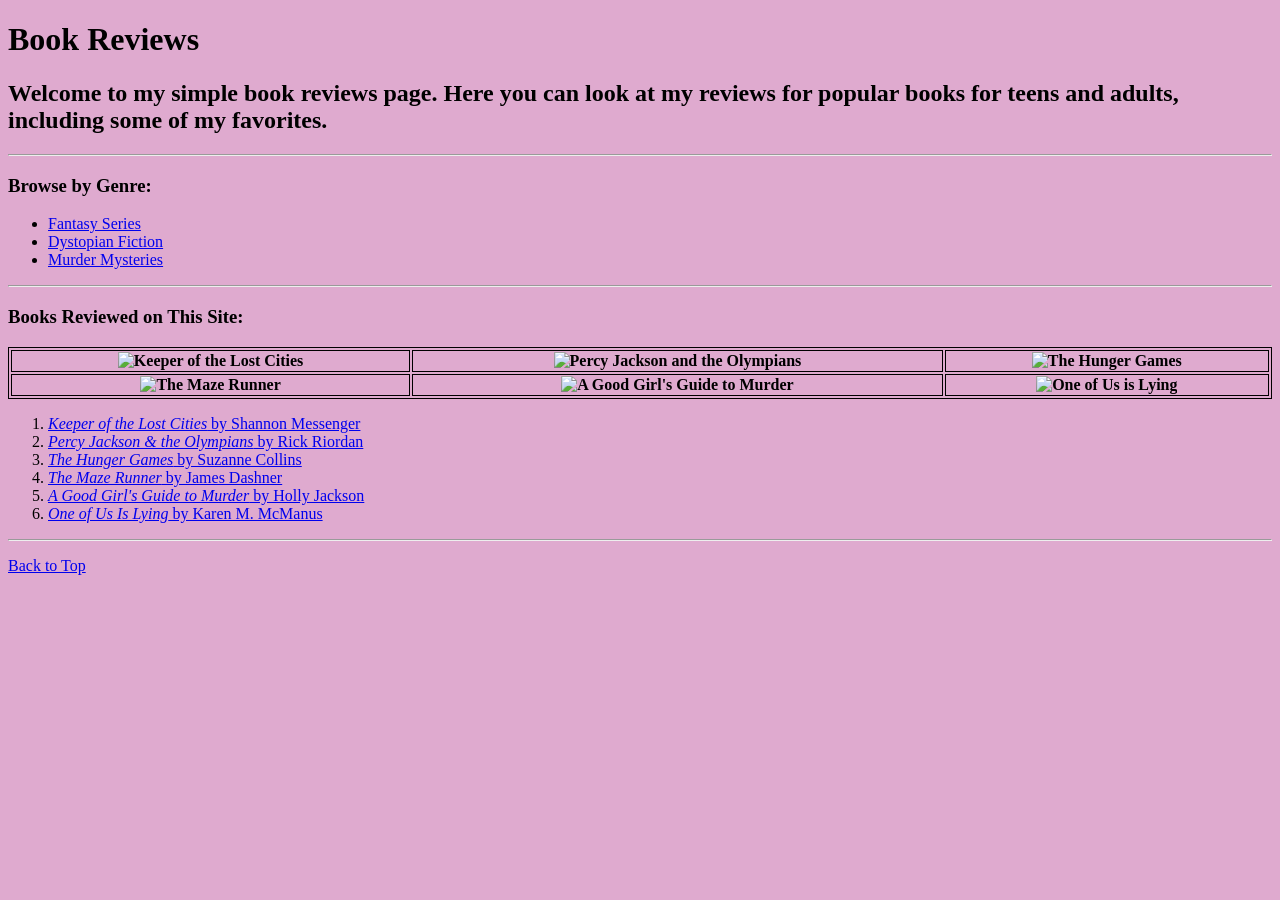
==== index.html @ 4cf9b7e1 "Change table data cells to header cells for books" ====
<!DOCTYPE html>
<html>
<head>
  <title>Book Reviews - Home</title>
  <style>
   body {background-color:rgb(223, 170, 207);}
     table, th, td {
  border:1px solid black;
}
  </style>

  <link rel="stylesheet" href="styles.css">
</head>
<body>
<h1><b>Book Reviews</b></h1>
  <h2>Welcome to my simple book reviews page. Here you can look at my reviews for popular books for teens and adults, including some of my favorites.</h2>
  
  <hr>

  <h3>Browse by Genre:</h3>
  <ul>
    <li><a href="fantasy.html">Fantasy Series</a></li>
    <li><a href="destopianfiction.html">Dystopian Fiction</a></li>
    <li><a href="murdermysteries.html">Murder Mysteries</a></li>
  </ul>

  <hr>

  <h3>Books Reviewed on This Site:</h3>

  <table style="width:100%">
  <tr>
    <th>  <img src="https://d28hgpri8am2if.cloudfront.net/book_images/onix/cvr9781442445932/keeper-of-the-lost-cities-9781442445932_lg.jpg" alt="Keeper of the Lost Cities"></th>
    <th>  <img src="https://books.disney.com/content/uploads/2014/06/0786856297.jpg" alt="Percy Jackson and the Olympians"></th>
    <th>  <img src="https://thumb.wikimedia.org/wikipedia/en/thumb/d/dc/The_Hunger_Games.jpg/250px-The_Hunger_Games.jpg?utm_source=en.wikipedia.org&utm_campaign=parser&utm_content=thumbnail" alt="The Hunger Games"></th>
  </tr>
  <tr>
    <th><img src="https://upload.wikimedia.org/wikipedia/en/d/db/The_Maze_Runner_cover.png?utm_source=en.wikipedia.org&utm_campaign=index&utm_content=originalg" alt="The Maze Runner"></th>
    <th><img src="https://bookmanager.com/i/m?b=zroBIQl5na9Ym3xLdWwp5A" alt="A Good Girl's Guide to Murder"></th>
    <th><img src="https://thumb.wikimedia.org/wikipedia/en/thumb/9/99/One_of_Us_is_Lying_book_cover.jpg/250px-One_of_Us_is_Lying_book_cover.jpg?utm_source=en.wikipedia.org&utm_campaign=parser&utm_content=thumbnail" alt="One of Us is Lying"></th>
  </tr>
 
</table>

  <ol>
    <li><a href="fantasy.html#book-1"><i>Keeper of the Lost Cities</i> by Shannon Messenger</a></li>
      
    <li><a href="fantasy.html#book-2"><i>Percy Jackson & the Olympians</i> by Rick Riordan</a></li>

    <li><a href="destopianfiction.html#book-3"><i>The Hunger Games</i> by Suzanne Collins</a></li>
    
    <li><a href="destopianfiction.html#book-4"><i>The Maze Runner</i> by James Dashner</a></li>
     
    <li><a href="murdermysteries.html#book-5"><i>A Good Girl's Guide to Murder</i> by Holly Jackson</a></li>
   
    <li><a href="murdermysteries.html#book-6"><i>One of Us Is Lying</i> by Karen M. McManus</a></li>
        
  </ol>

  <hr>

  <footer>
    <p><a href="index.html">Back to Top</a></p>
  </footer>

</body>
</html>
---- styles.css ----
img {
    width:350px;
    height:500px;
}
p i {
    color:rgb(23, 103, 117);
}
p {
    max-width:650px;
}
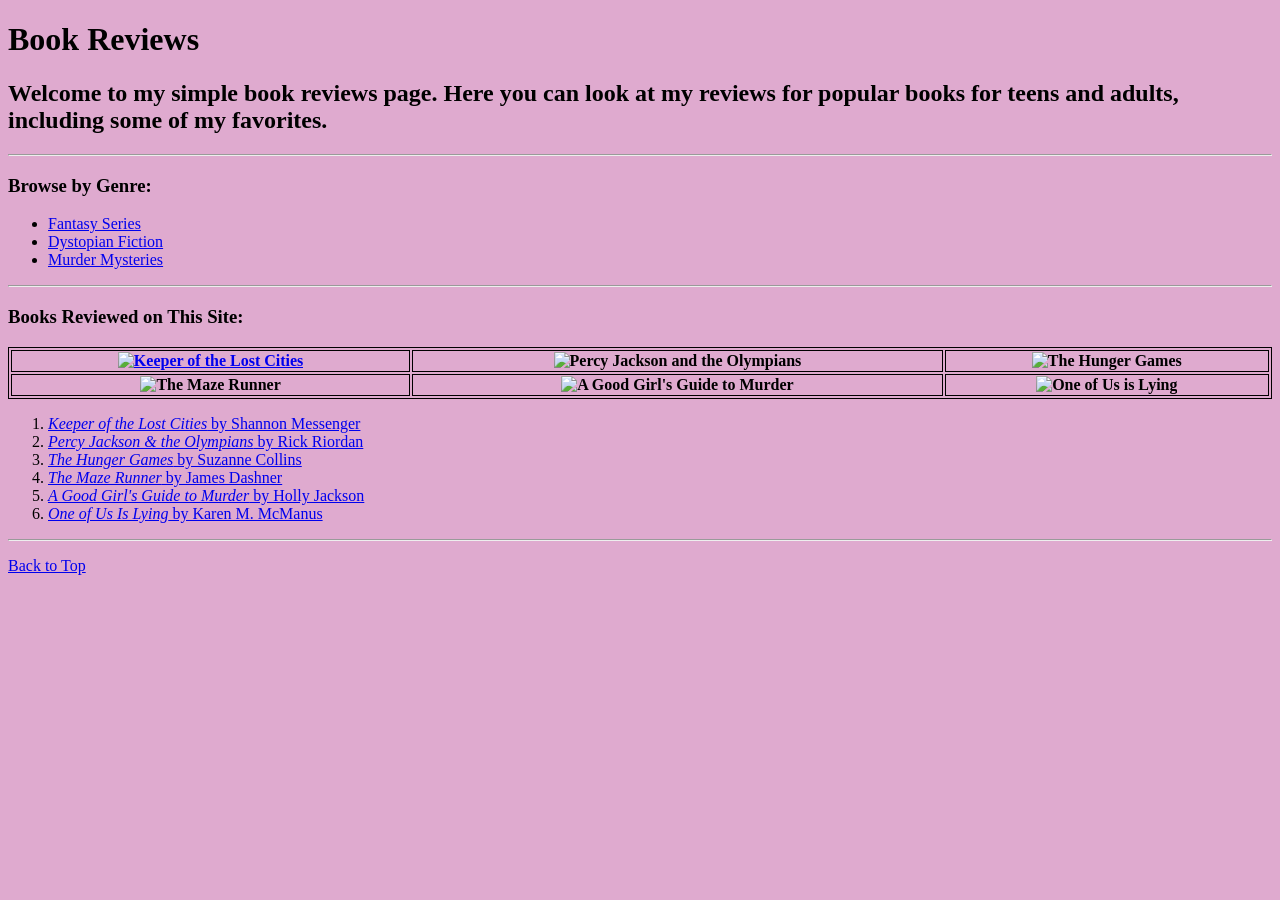
==== commit 1a2e99ca: "Make book image a clickable link Updated the first book image to be a link to its fantasy page." ====
--- a/index.html
+++ b/index.html
@@ -30,7 +30,7 @@
 
   <table style="width:100%">
   <tr>
-    <th>  <img src="https://d28hgpri8am2if.cloudfront.net/book_images/onix/cvr9781442445932/keeper-of-the-lost-cities-9781442445932_lg.jpg" alt="Keeper of the Lost Cities"></th>
+    <th> <a href="fantasy.html#book-1"> <img src="https://d28hgpri8am2if.cloudfront.net/book_images/onix/cvr9781442445932/keeper-of-the-lost-cities-9781442445932_lg.jpg" alt="Keeper of the Lost Cities"></a></th>
     <th>  <img src="https://books.disney.com/content/uploads/2014/06/0786856297.jpg" alt="Percy Jackson and the Olympians"></th>
     <th>  <img src="https://thumb.wikimedia.org/wikipedia/en/thumb/d/dc/The_Hunger_Games.jpg/250px-The_Hunger_Games.jpg?utm_source=en.wikipedia.org&utm_campaign=parser&utm_content=thumbnail" alt="The Hunger Games"></th>
   </tr>
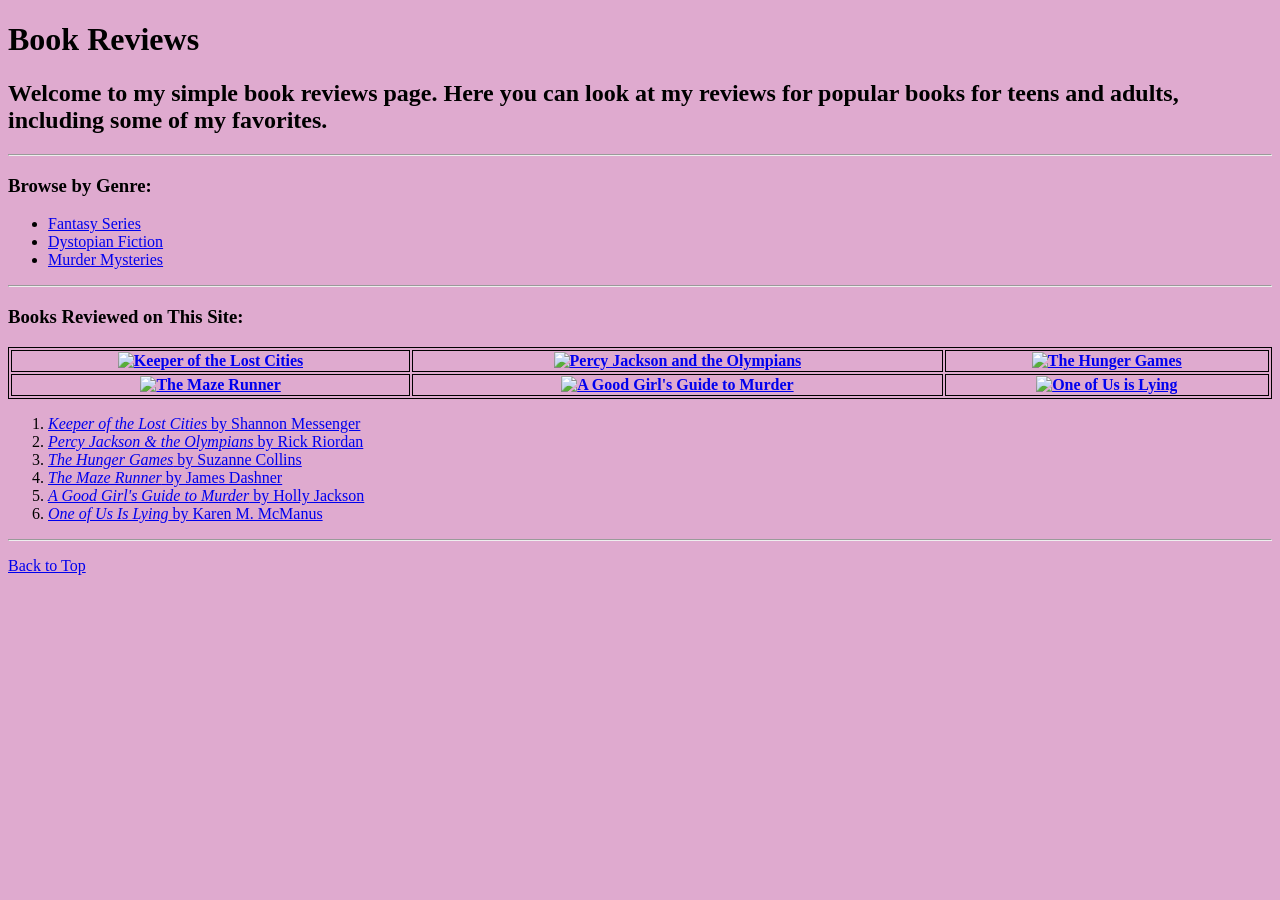
==== commit 0239da1b: "Update book images and links in index.html" ====
--- a/index.html
+++ b/index.html
@@ -31,13 +31,13 @@
   <table style="width:100%">
   <tr>
     <th> <a href="fantasy.html#book-1"> <img src="https://d28hgpri8am2if.cloudfront.net/book_images/onix/cvr9781442445932/keeper-of-the-lost-cities-9781442445932_lg.jpg" alt="Keeper of the Lost Cities"></a></th>
-    <th>  <img src="https://books.disney.com/content/uploads/2014/06/0786856297.jpg" alt="Percy Jackson and the Olympians"></th>
-    <th>  <img src="https://thumb.wikimedia.org/wikipedia/en/thumb/d/dc/The_Hunger_Games.jpg/250px-The_Hunger_Games.jpg?utm_source=en.wikipedia.org&utm_campaign=parser&utm_content=thumbnail" alt="The Hunger Games"></th>
+    <th> <a href="fantasy.html#book-2"> <img src="https://books.disney.com/content/uploads/2014/06/0786856297.jpg" alt="Percy Jackson and the Olympians"></a></th>
+    <th> <a href="destopianfiction.html#book-3"> <img src="https://thumb.wikimedia.org/wikipedia/en/thumb/d/dc/The_Hunger_Games.jpg/250px-The_Hunger_Games.jpg?utm_source=en.wikipedia.org&utm_campaign=parser&utm_content=thumbnail" alt="The Hunger Games"></a></th>
   </tr>
   <tr>
-    <th><img src="https://upload.wikimedia.org/wikipedia/en/d/db/The_Maze_Runner_cover.png?utm_source=en.wikipedia.org&utm_campaign=index&utm_content=originalg" alt="The Maze Runner"></th>
-    <th><img src="https://bookmanager.com/i/m?b=zroBIQl5na9Ym3xLdWwp5A" alt="A Good Girl's Guide to Murder"></th>
-    <th><img src="https://thumb.wikimedia.org/wikipedia/en/thumb/9/99/One_of_Us_is_Lying_book_cover.jpg/250px-One_of_Us_is_Lying_book_cover.jpg?utm_source=en.wikipedia.org&utm_campaign=parser&utm_content=thumbnail" alt="One of Us is Lying"></th>
+    <th> <a href="destopianfiction.html#book-4"> <img src="https://upload.wikimedia.org/wikipedia/en/d/db/The_Maze_Runner_cover.png?utm_source=en.wikipedia.org&utm_campaign=index&utm_content=originalg" alt="The Maze Runner"></a></th>
+    <th> <a href="murdermysteries.html#book-5"> <img src="https://bookmanager.com/i/m?b=zroBIQl5na9Ym3xLdWwp5A" alt="A Good Girl's Guide to Murder"></a></th>
+    <th> <a href="murdermysteries.html#book-6"> <img src="https://thumb.wikimedia.org/wikipedia/en/thumb/9/99/One_of_Us_is_Lying_book_cover.jpg/250px-One_of_Us_is_Lying_book_cover.jpg?utm_source=en.wikipedia.org&utm_campaign=parser&utm_content=thumbnail" alt="One of Us is Lying"></a></th>
   </tr>
  
 </table>
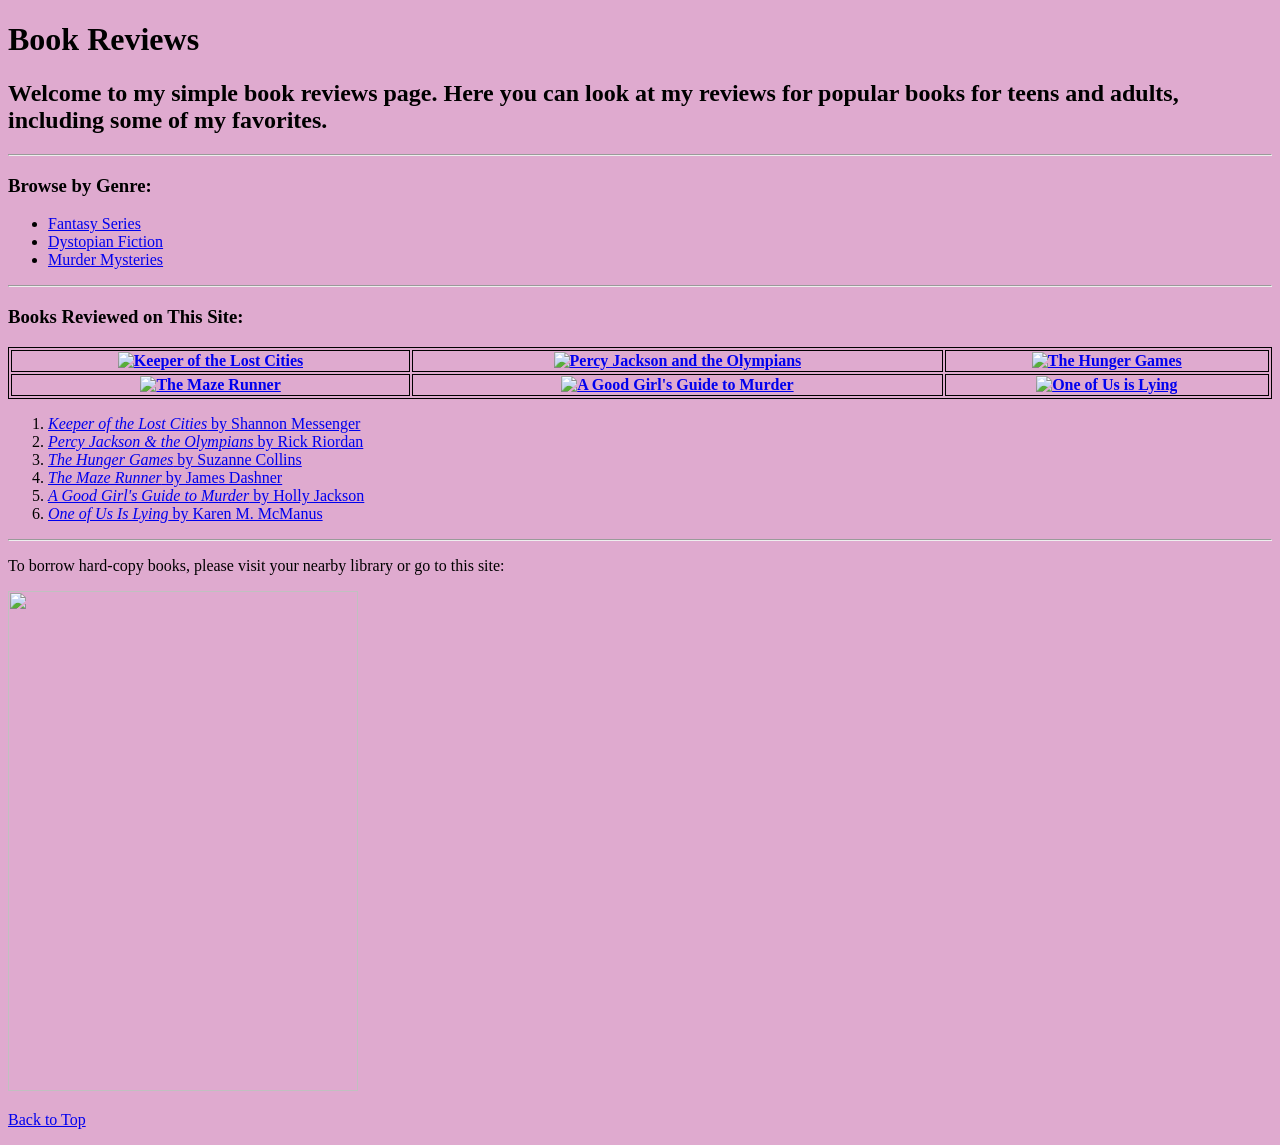
==== commit 75e2f1d7: "Add library borrowing information to footer" ====
--- a/index.html
+++ b/index.html
@@ -60,6 +60,8 @@
   <hr>
 
   <footer>
+   <p>To borrow hard-copy books, please visit your nearby library or go to this site:</p>
+    <p><a href="https://surreylibraries.ca/"> <img src="https://cloverdalebia.com/wp-content/uploads/2018/08/593_final_logo_revised.jpg"></a><p>
     <p><a href="index.html">Back to Top</a></p>
   </footer>
 
--- a/styles.css
+++ b/styles.css
@@ -6,5 +6,5 @@
     color:rgb(23, 103, 117);
 }
 p {
-    max-width:650px;
-}+    max-width:900px;
+}
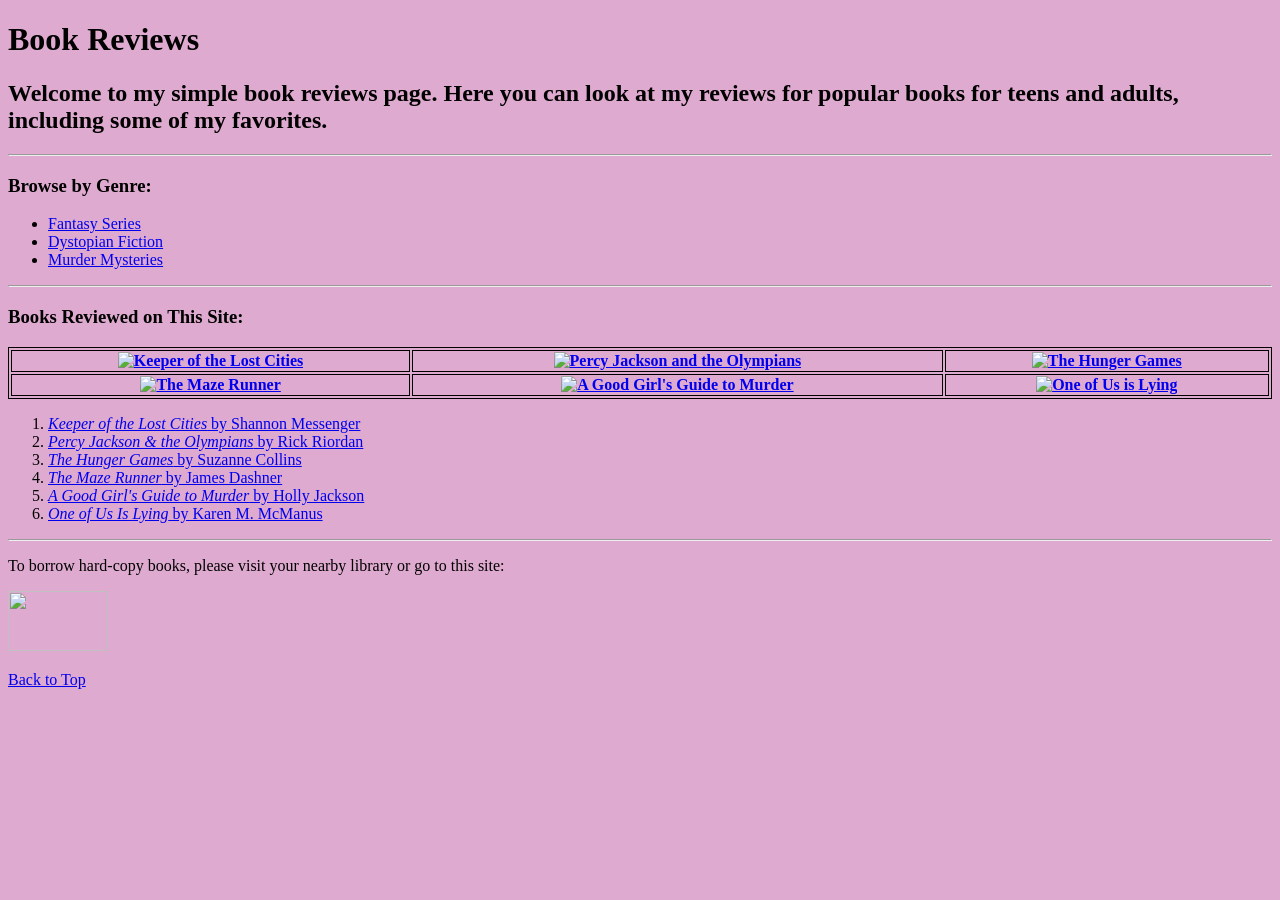
==== commit a18f7f89: "Add styles to library logo in footer" ====
--- a/index.html
+++ b/index.html
@@ -61,7 +61,7 @@
 
   <footer>
    <p>To borrow hard-copy books, please visit your nearby library or go to this site:</p>
-    <p><a href="https://surreylibraries.ca/"> <img src="https://cloverdalebia.com/wp-content/uploads/2018/08/593_final_logo_revised.jpg"></a><p>
+    <p><a href="https://surreylibraries.ca/"> <img src="https://cloverdalebia.com/wp-content/uploads/2018/08/593_final_logo_revised.jpg" style="width:100px; height:60px;"></a><p>
     <p><a href="index.html">Back to Top</a></p>
   </footer>
 
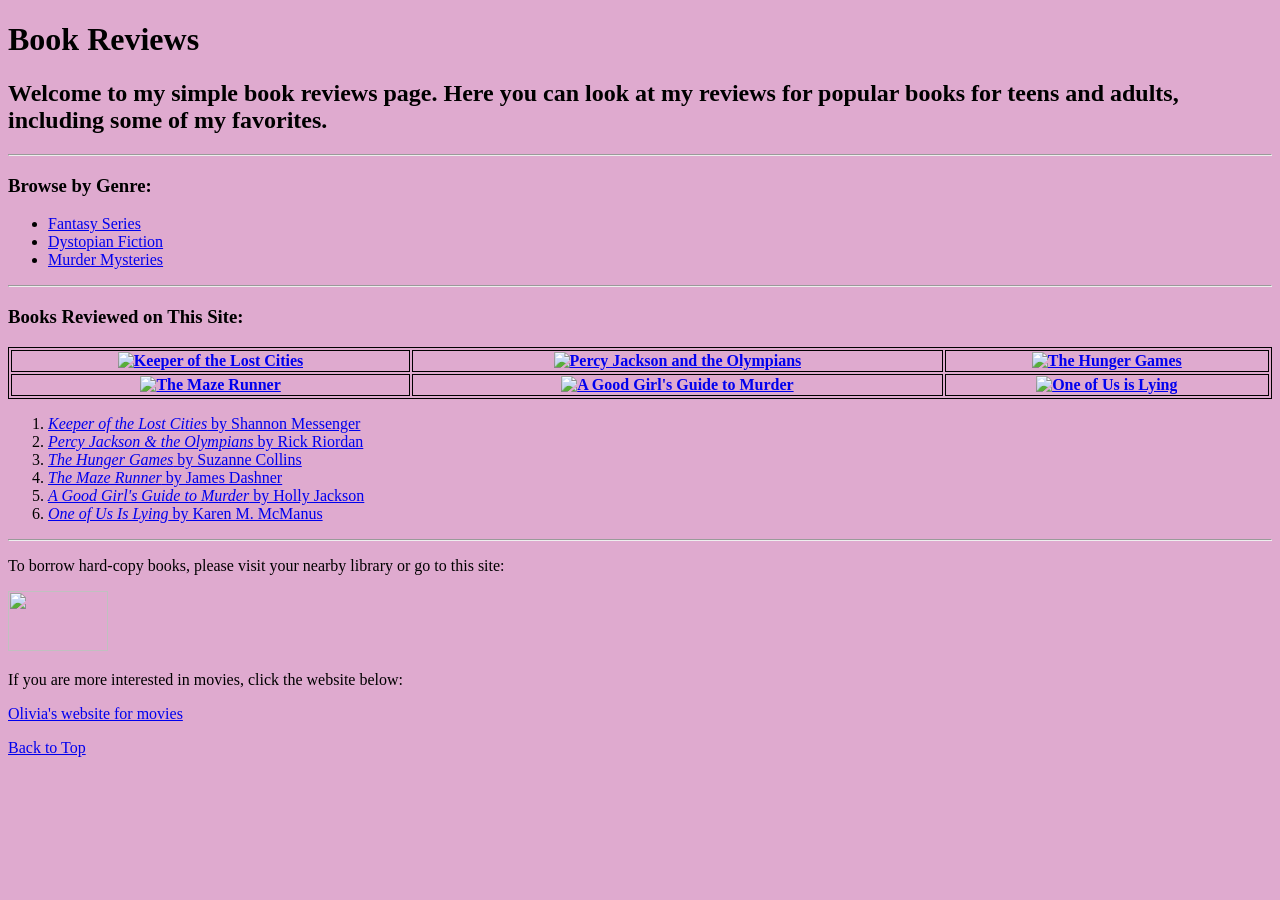
==== commit 45a67f51: "Update index.html" ====
--- a/index.html
+++ b/index.html
@@ -36,7 +36,7 @@
   </tr>
   <tr>
     <th> <a href="destopianfiction.html#book-4"> <img src="https://upload.wikimedia.org/wikipedia/en/d/db/The_Maze_Runner_cover.png?utm_source=en.wikipedia.org&utm_campaign=index&utm_content=originalg" alt="The Maze Runner"></a></th>
-    <th> <a href="murdermysteries.html#book-5"> <img src="https://bookmanager.com/i/m?b=zroBIQl5na9Ym3xLdWwp5A" alt="A Good Girl's Guide to Murder"></a></th>
+    <th> <a href="murdermysteries.html#book-5"> <img src="https://encrypted-tbn0.gstatic.com/images?q=tbn:ANd9GcT_x7-fZ-B-75Rn0aC6kgrnitR4mahHnantxBeXq9Qo5LiQBCwQduSUbAg&s=10" alt="A Good Girl's Guide to Murder"></a></th>
     <th> <a href="murdermysteries.html#book-6"> <img src="https://thumb.wikimedia.org/wikipedia/en/thumb/9/99/One_of_Us_is_Lying_book_cover.jpg/250px-One_of_Us_is_Lying_book_cover.jpg?utm_source=en.wikipedia.org&utm_campaign=parser&utm_content=thumbnail" alt="One of Us is Lying"></a></th>
   </tr>
  
@@ -62,8 +62,9 @@
   <footer>
    <p>To borrow hard-copy books, please visit your nearby library or go to this site:</p>
     <p><a href="https://surreylibraries.ca/"> <img src="https://cloverdalebia.com/wp-content/uploads/2018/08/593_final_logo_revised.jpg" style="width:100px; height:60px;"></a><p>
+    <p>If you are more interested in movies, click the website below:</p>
+    <p><a href="file:///C:/Users/olivi_miim6ut/OneDrive/Movie%20Review%20Webstite%20HTML/about-me.html">Olivia's website for movies</a></p>
     <p><a href="index.html">Back to Top</a></p>
   </footer>
-
 </body>
 </html>
--- a/styles.css
+++ b/styles.css
@@ -8,3 +8,6 @@
 p {
     max-width:900px;
 }
+{
+     font-family: 'Lucida Sans', 'Lucida Sans Regular', 'Lucida Grande', 'Lucida Sans Unicode', Geneva, Verdana, sans-serif;
+}
